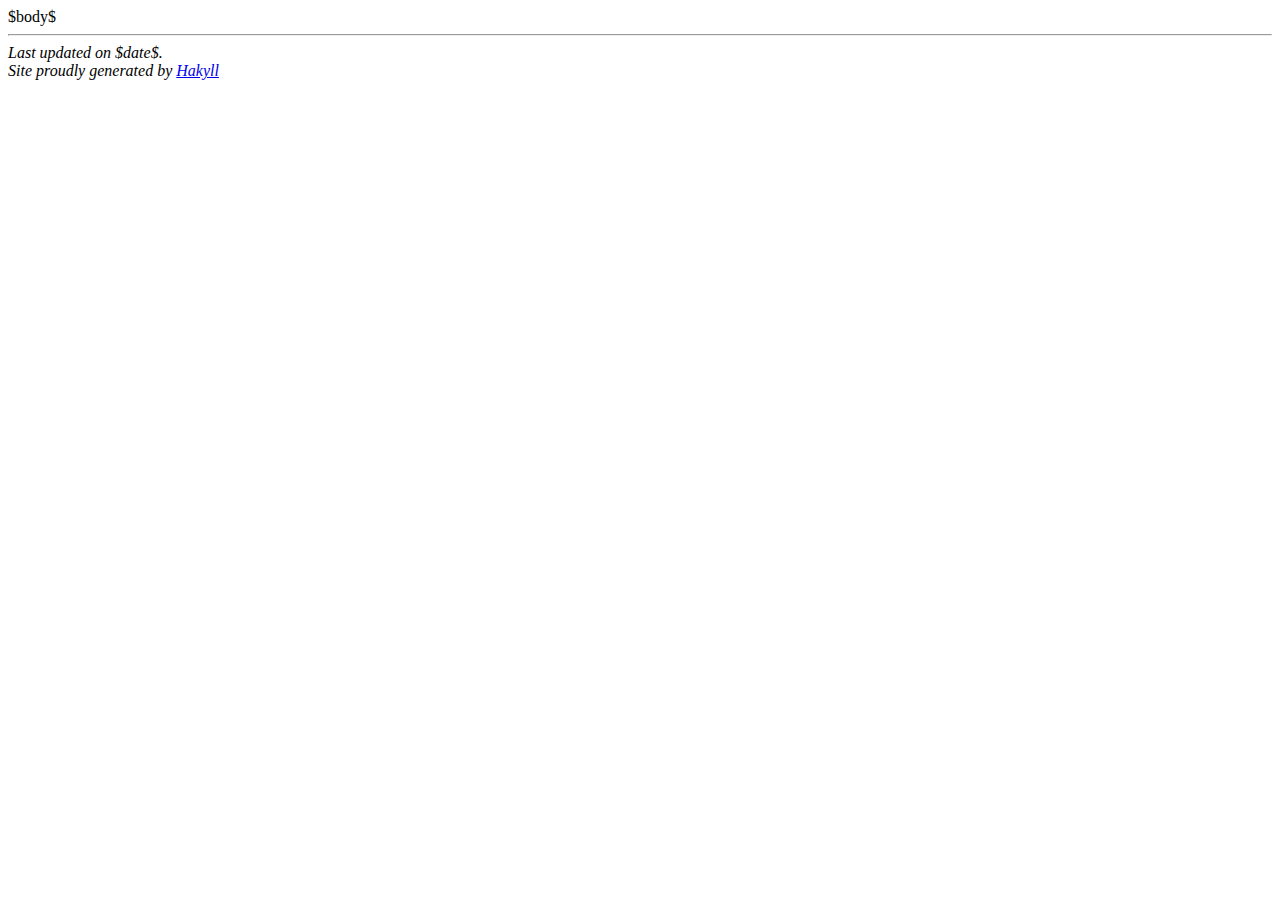
==== Templates/default.html @ 71a7695a "Added modification date and a simple template" ====
<?xml version="1.0" encoding="UTF-8"?>
<!DOCTYPE html PUBLIC "-//W3C//DTD XHTML 1.0 Strict//EN"
                      "http://www.w3.org/TR/xhtml1/DTD/xhtml1-strict.dtd">
<html xmlns="http://www.w3.org/1999/xhtml" xml:lang="en" lang="en">
  <head>
    <meta http-equiv="Content-Type" content="text/html; charset=UTF-8" />
    <title>$title$</title>
  </head>
  <body>
    $body$
    <hr />
    <address>
      Last updated on $date$.<br />
      Site proudly generated by <a href="http://jaspervdj.be/hakyll">Hakyll</a>
    </address>
  </body>
</html>
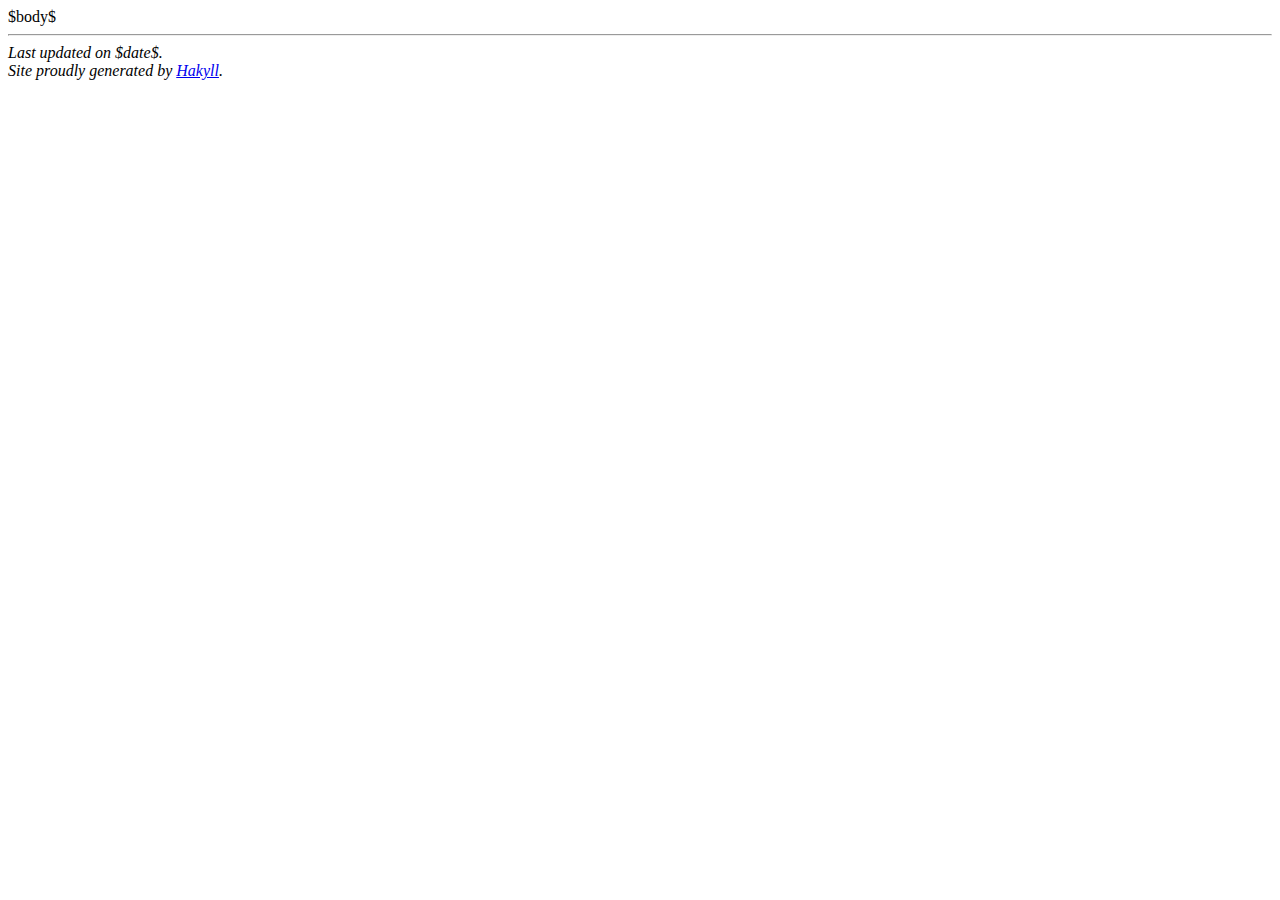
==== commit 6cad8984: "test 3" ====
--- a/Templates/default.html
+++ b/Templates/default.html
@@ -11,7 +11,7 @@
     <hr />
     <address>
       Last updated on $date$.<br />
-      Site proudly generated by <a href="http://jaspervdj.be/hakyll">Hakyll</a>
+      Site proudly generated by <a href="http://jaspervdj.be/hakyll">Hakyll</a>.
     </address>
   </body>
 </html>
